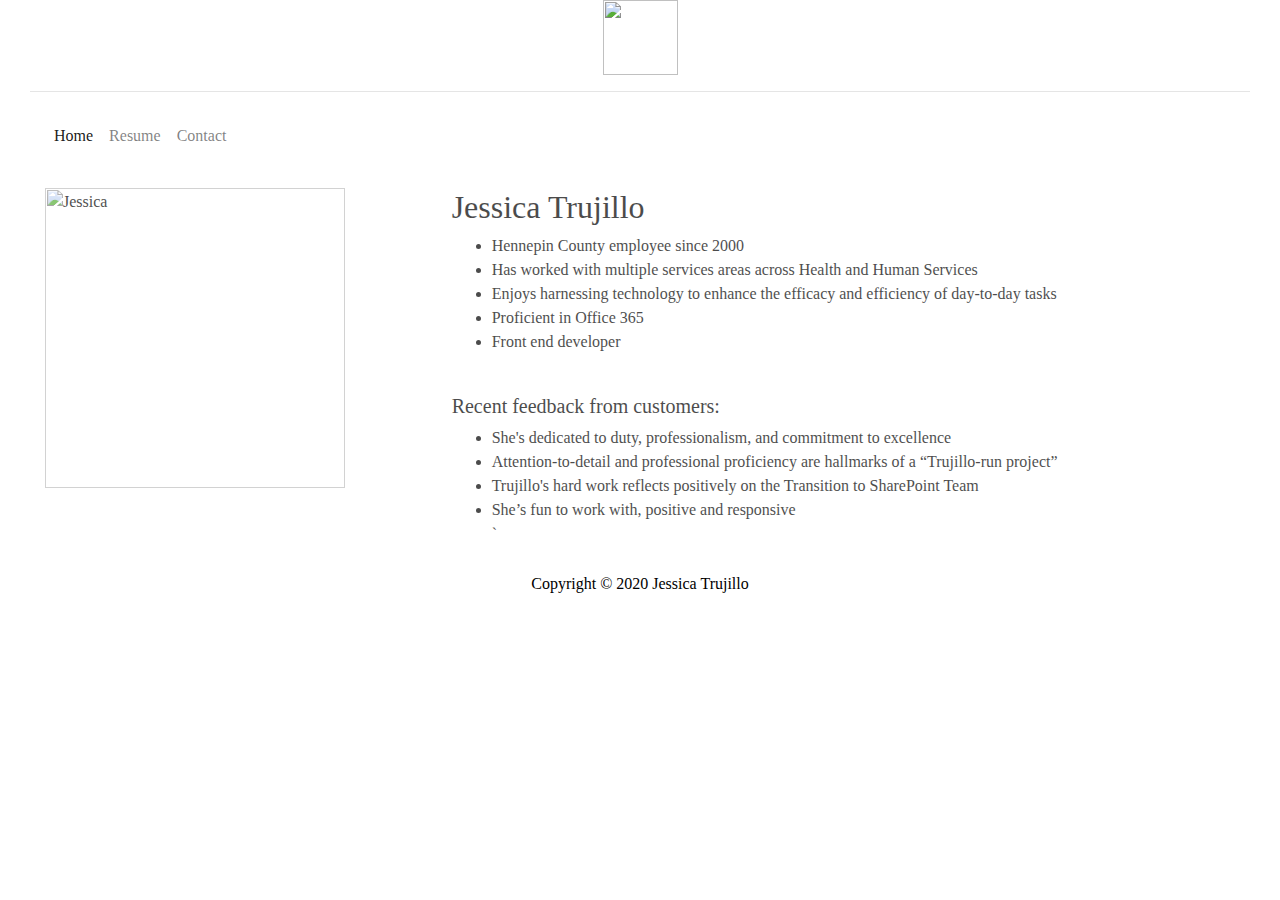
==== index.html @ ef6d4d21 "Add files via upload" ====
<!DOCTYPE HMTL>
<html lang="en">
	<head>
		<title>J. Trujillo Portfolio</title>
		<meta charset="utf-8">
		<meta name="viewport" content="width=device-width, initial-scale=1.0">
				<meta name="description" content="Resume">
		<link rel="shortcut icon" type:"images/jpg" href="images/leaf_favicon.jpg">
		<link rel="stylesheet" href="https://maxcdn.bootstrapcdn.com/bootstrap/4.1.3/css/bootstrap.min.css">
		<script src="https://kit.fontawesome.com/f36089f462.js" crossorigin="anonymous"></script>	
		<link rel="stylesheet" href="resume.css">
			</head>
	<body>
			<header style="background-color:white">
				<image src="images/leaf_logo.jpg" class="center" height="75px">
			</header>
				<hr>
			<nav class="navbar navbar-expand-sm navbar-light bg-white">
					<button class="navbar-toggler" type="button" data-toggle="collapse" data-target="#navbarSupportedContent" aria-controls="navbarSupportedContent" aria-expanded="false" aria-label="Toggle navigation">
						<span class="navbar-toggler-icon"></span>
					</button>
					<div class="collapse navbar-collapse" id="navbarSupportedContent">
						<ul class="navbar-nav mr-auto">
							<li class="nav-item active"><a class="nav-link" href="index.html">Home</a></li>
							<li class="nav-item"><a class="nav-link" href="resume.html">Resume</a></li>
							<li class="nav-item"><a class="nav-link" href="contact.html">Contact</a></li>      
						</ul>
					</div>
				</nav>
			</header>
		<div class="transbox">
				<div class="container-fluid">
					<div class="row">
						<div class="col-sm-4">
						<br>
							<div class="headshot">
								<img src="images/headshot_medium.jpg" alt="Jessica" height="389px" width="300px" class="img-fluid">
							</div>
						</div>
							<div class="col-sm-8">
							<br>
								<h2>Jessica Trujillo</h2>
									<ul>
										<li>Hennepin County employee since 2000</li>
										<li>Has worked with multiple services areas across Health and Human Services</li>
										<li>Enjoys harnessing technology to enhance the efficacy and efficiency of day-to-day tasks</li>
										<li>Proficient in Office 365</li>
										<li>Front end developer
									</ul>
									<br>
								<h3>Recent feedback from customers:</h3>
								<ul>
								<blockquote><li>She's dedicated to duty, professionalism, and commitment to excellence </li>
								<li>Attention-to-detail and professional proficiency are hallmarks of a “Trujillo-run project”</li> 
								<li>Trujillo's hard work reflects positively on the Transition to SharePoint Team</li>
								<li>She’s fun to work with, positive and responsive</li>`
							</div>
						</div>
					</div>
				</div>
			<main>
			</main>	
			<footer>
				Copyright &copy 2020 Jessica Trujillo
			</footer>
			<script src="https://ajax.googleapis.com/ajax/libs/jquery/3.3.1/jquery.min.js"></script>
			<script src="https://cdnjs.cloudflare.com/ajax/libs/popper.js/1.14.3/umd/popper.min.js"></script>
			<script src="https://maxcdn.bootstrapcdn.com/bootstrap/4.1.3/js/bootstrap.min.js"></script>
		</div>
	</body>	
</html>
---- resume.css ----
@import url('https://fonts.googleapis.com/css?family=Crimson+Text&display=swap')
header{
}
.center {
	display: block;
	margin-left: auto;
	margin-right: auto;
} 
div.transbox {
    background-color: #ffffff;
    opacity: 0.7;
}
div.transbox p {
	margin: 5%;
	font-weight: bold;
	color: #000000;
}
#navbarSupportedContent{
	text-align: center;
}
h3{
	font-size: 20px;
}
body{
	background-image: URL("images/greywhite_background.jpg");
	font-family: 'Crimson Text', serif;
	color: black;
	margin-left: 30px;
	margin-right: 30px;
}
footer{
	background-image: URL("images/greywhite_background.jpg");
	height: 20px;
	text-align: center;
	padding-top: 10px;
	padding-bottom: 60px;
}
@media only screen and (max-width: 1024px) {
	h1 {
		font-size: 1.8em;
	}
	.headshot{
		size: 75%;
	}
}
@media only screen and (max-width: 768px) {
	h1 {
		font-size: 1.5em;
	}
	.headhot{
		size: 50%;
	}
}
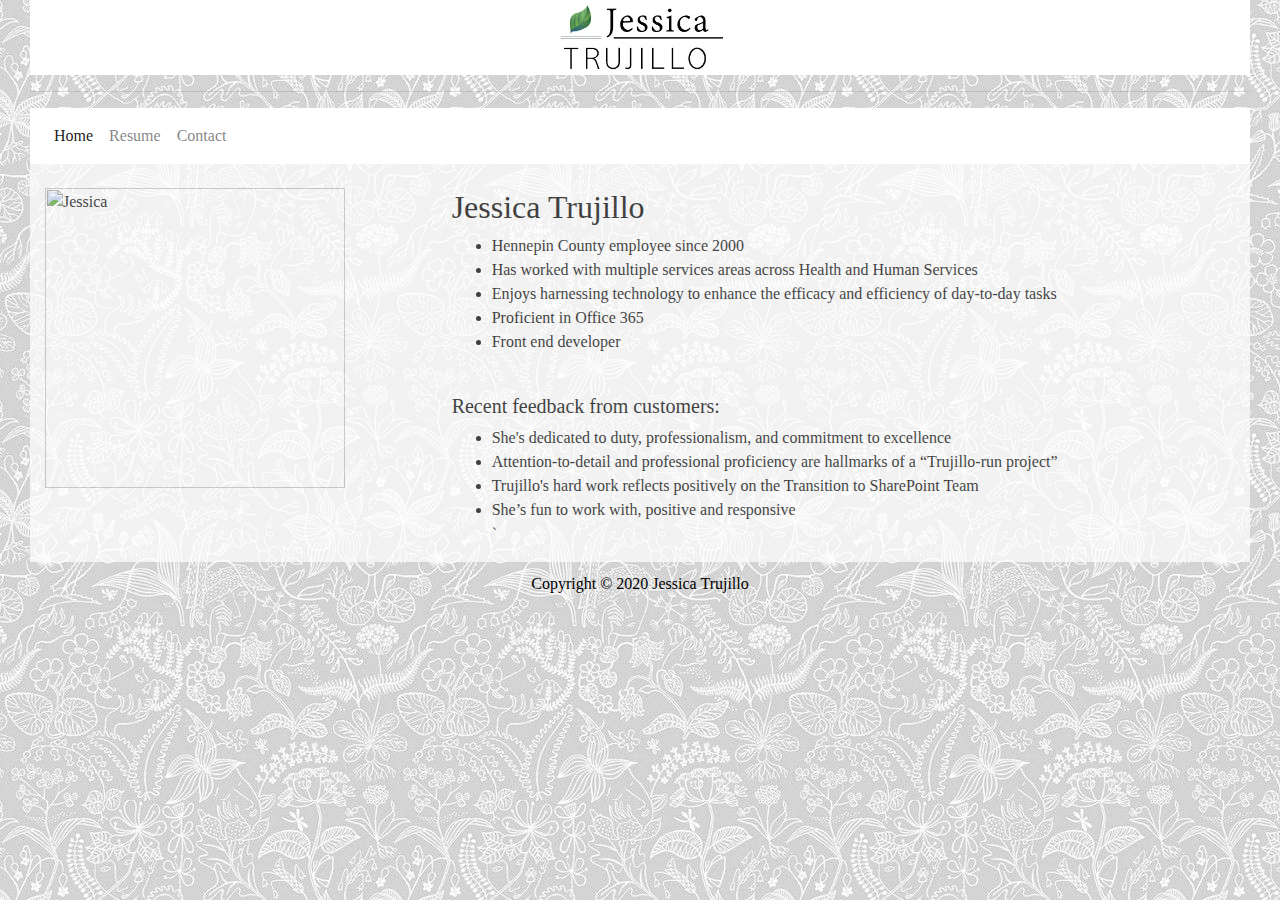
==== commit 34f2c483: "Update index.html" ====
--- a/index.html
+++ b/index.html
@@ -12,7 +12,7 @@
 			</head>
 	<body>
 			<header style="background-color:white">
-				<image src="images/leaf_logo.jpg" class="center" height="75px">
+				<image src="leaf_logo.jpg" class="center" height="75px">
 			</header>
 				<hr>
 			<nav class="navbar navbar-expand-sm navbar-light bg-white">
@@ -68,4 +68,4 @@
 			<script src="https://maxcdn.bootstrapcdn.com/bootstrap/4.1.3/js/bootstrap.min.js"></script>
 		</div>
 	</body>	
-</html>+</html>
--- a/resume.css
+++ b/resume.css
@@ -22,7 +22,7 @@
 	font-size: 20px;
 }
 body{
-	background-image: URL("images/greywhite_background.jpg");
+	background-image: URL("greywhite_background.jpg");
 	font-family: 'Crimson Text', serif;
 	color: black;
 	margin-left: 30px;
@@ -50,4 +50,4 @@
 	.headhot{
 		size: 50%;
 	}
-}+}
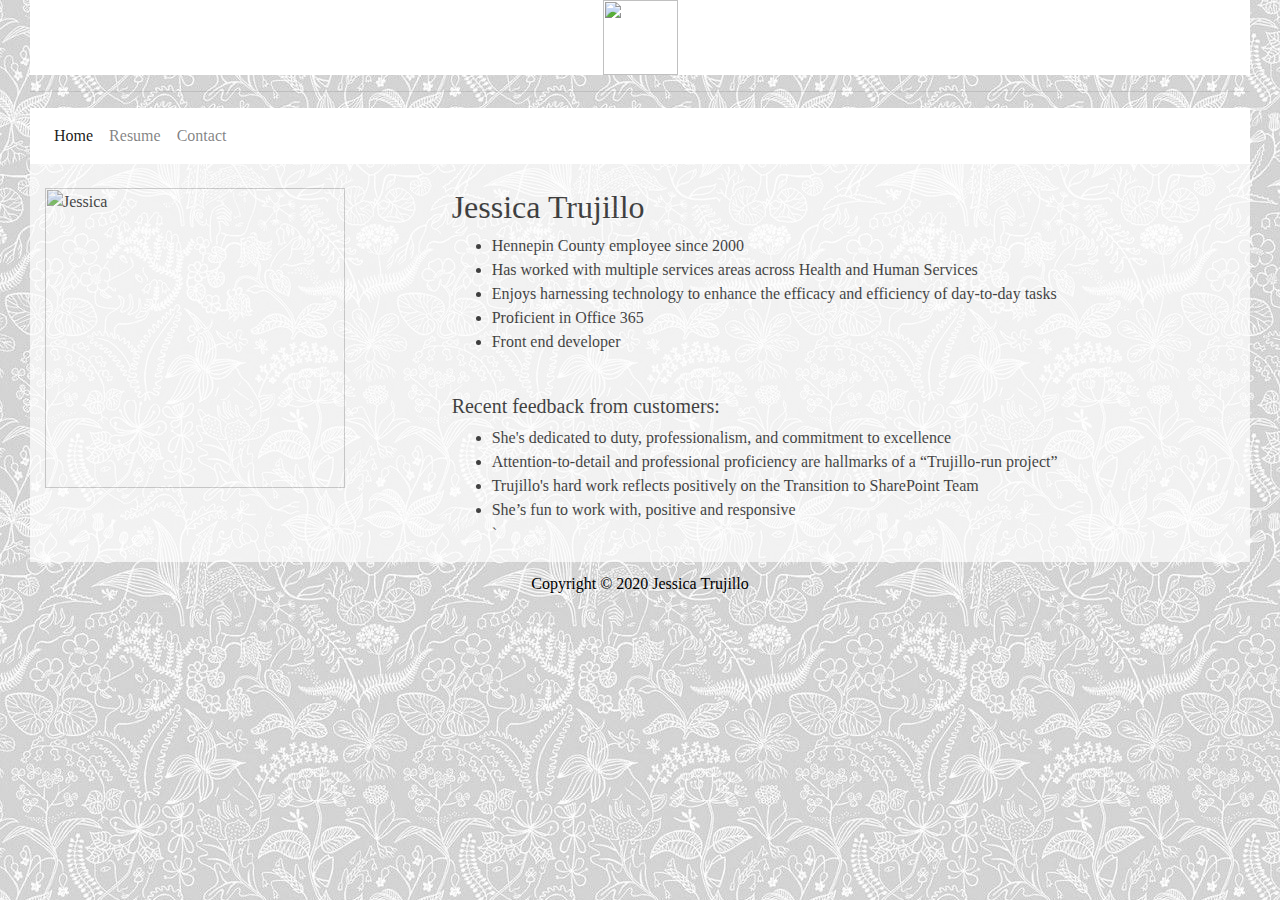
==== commit 3f879792: "Update index.html" ====
--- a/index.html
+++ b/index.html
@@ -12,7 +12,7 @@
 			</head>
 	<body>
 			<header style="background-color:white">
-				<image src="leaf_logo.jpg" class="center" height="75px">
+				<image src="images/leaf_logo.jpg" class="center" height="75px">
 			</header>
 				<hr>
 			<nav class="navbar navbar-expand-sm navbar-light bg-white">
